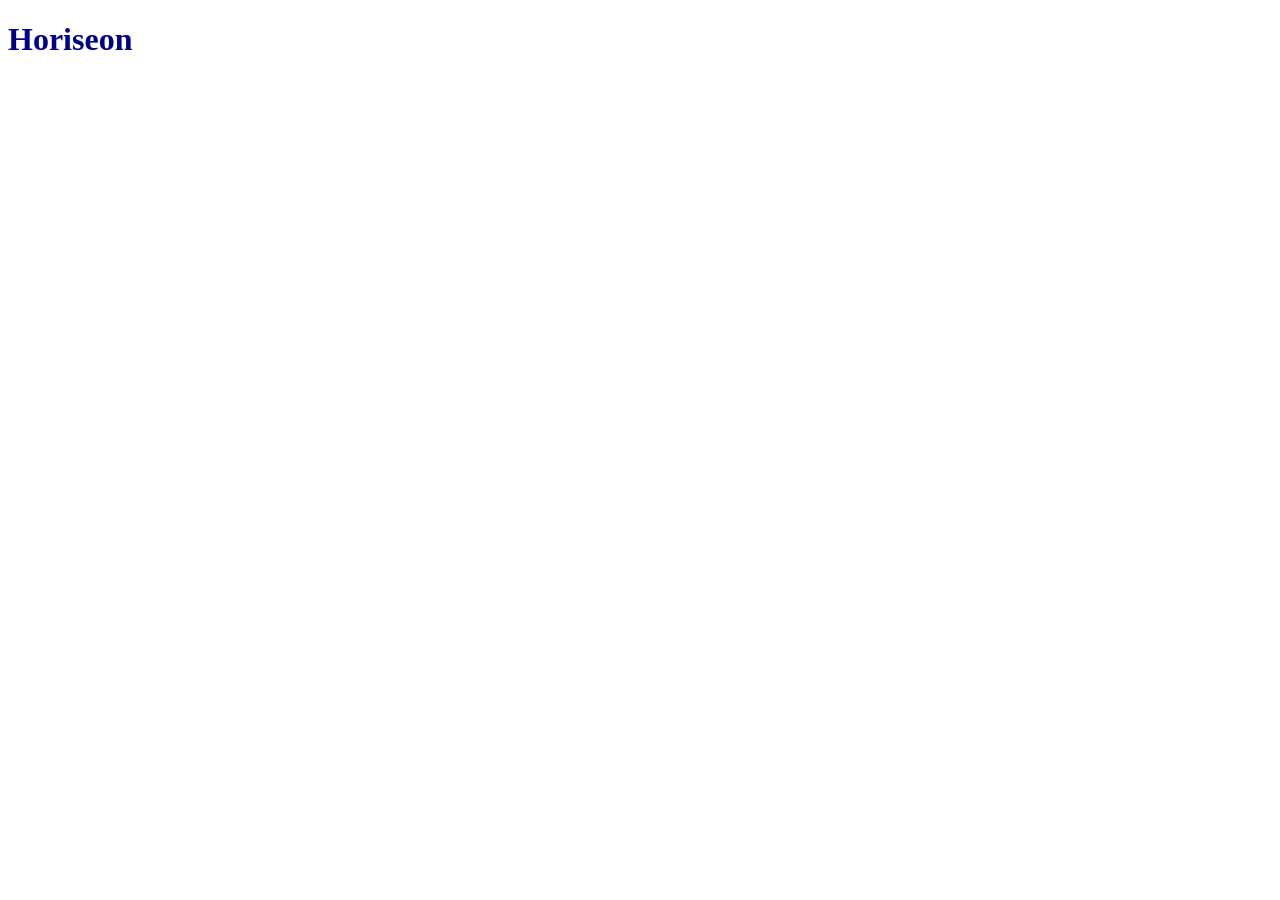
==== index.html @ 54432732 "changes" ====
<!DOCTYPE html>
<html lang="en">
<head>

    <h1 style="color:darkblue;">Horiseon</h1>
    <title>Homework #1</title>
    </style>
    <link rel="css" href="styles.css"/>
    </head>

<body>
    
</body>
</html>
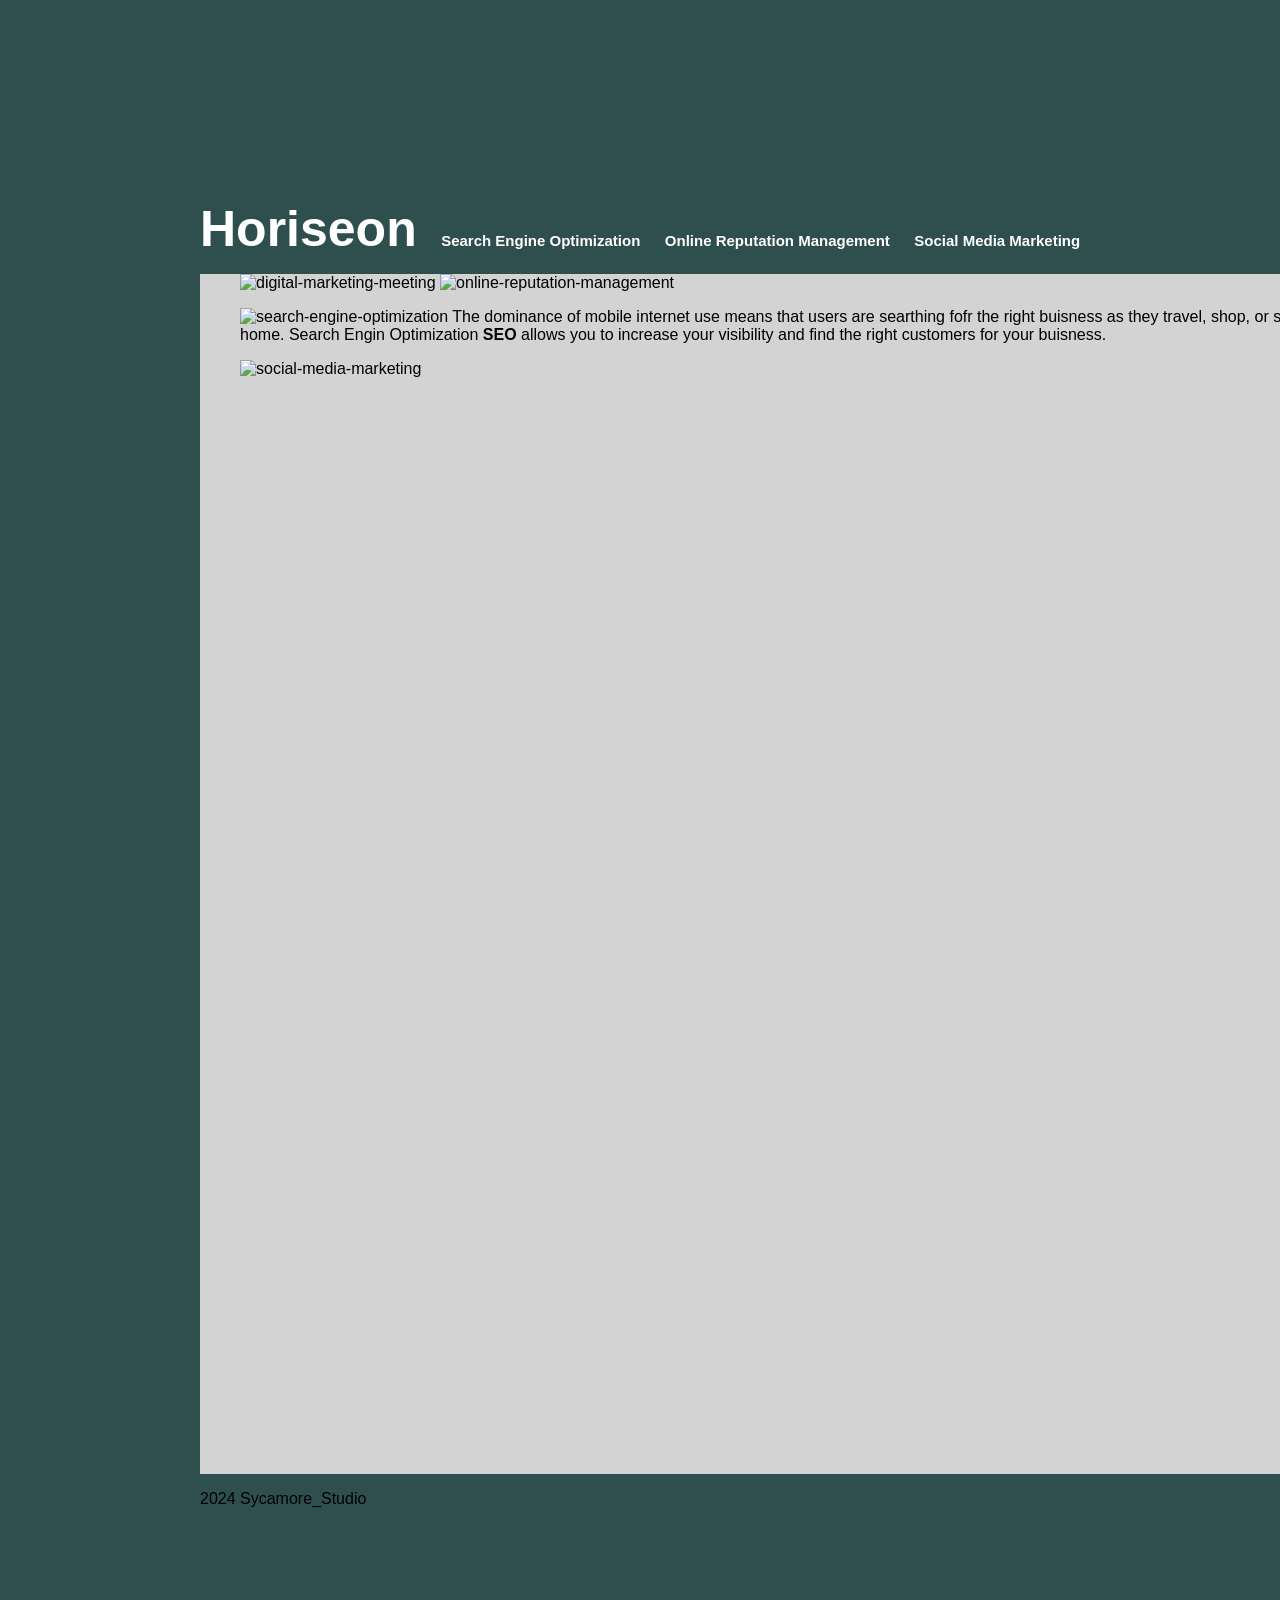
==== commit 11cb343a: "homework" ====
--- a/index.html
+++ b/index.html
@@ -1,14 +1,40 @@
 <!DOCTYPE html>
 <html lang="en">
 <head>
-
-    <h1 style="color:darkblue;">Horiseon</h1>
-    <title>Homework #1</title>
-    </style>
-    <link rel="css" href="styles.css"/>
+    <meta charset="UTF-8">
+    <h1 style="font-size: 50px;">Horiseon</h1>
+    <title>Homework #1</title> 
+    <h2 style="font-size: 15px;"> Search Engine Optimization</h2>
+    <h2 style="font-size: 15px;">Online Reputation Management</h2>
+    <h2 style="font-size: 15px;"> Social Media Marketing </h2>
+    <link rel="stylesheet" href="assets/css/style.css">  
     </head>
 
 <body>
-    
+ <section class="box" id="links">
+    <figure>
+        <img src="assets/images/digital-marketing-meeting.jpg" alt="digital-marketing-meeting">
+        <img src="assets/images/online-reputation-management.jpg" alt="online-reputation-management">
+        <p><img src="assets/images/search-engine-optimization.jpg" alt="search-engine-optimization">
+            The dominance of mobile internet use means that users are searthing fofr the right buisness
+            as they travel, shop, or sit on their couch at home. 
+            Search Engin Optimization <b>SEO</b> allows you to increase your visibility and find the right
+            customers for your buisness.
+        </p>
+        
+        <img src="assets/images/social-media-marketing.jpg" alt="social-media-marketing">
+    </figure>
+ </section>   
+<link>
+
+<footer>
+    <p>2024 Sycamore_Studio</p>
+  </footer>
 </body>
-</html>+</body>
+
+
+</html>
+
+
+
--- a/assets/css/style.css
+++ b/assets/css/style.css
@@ -0,0 +1,37 @@
+.box{
+    background-color: lightgray;
+    width: 1300px;
+    height: 1200px;
+    margin: incline;
+ }
+
+ body{
+     margin: 100px;
+     padding: 100px;
+     font-family: Arial, Helvetica, sans-serif;
+     background-color: darkslategray;
+     display:inline-block;
+ }
+
+ h1{
+     color:white;
+     margin: 0px;
+     padding-right: 10px;
+     display: inline;
+ }
+
+ h2{
+     color:white;
+     margin: 10px;
+     display:inline;
+ }
+ 
+ h3{
+     color: rgb(241, 42, 42);
+     margin-inline-start: 700px;
+ }
+ 
+ img{
+     width: 1200px;
+     height: 700px;
+ }
